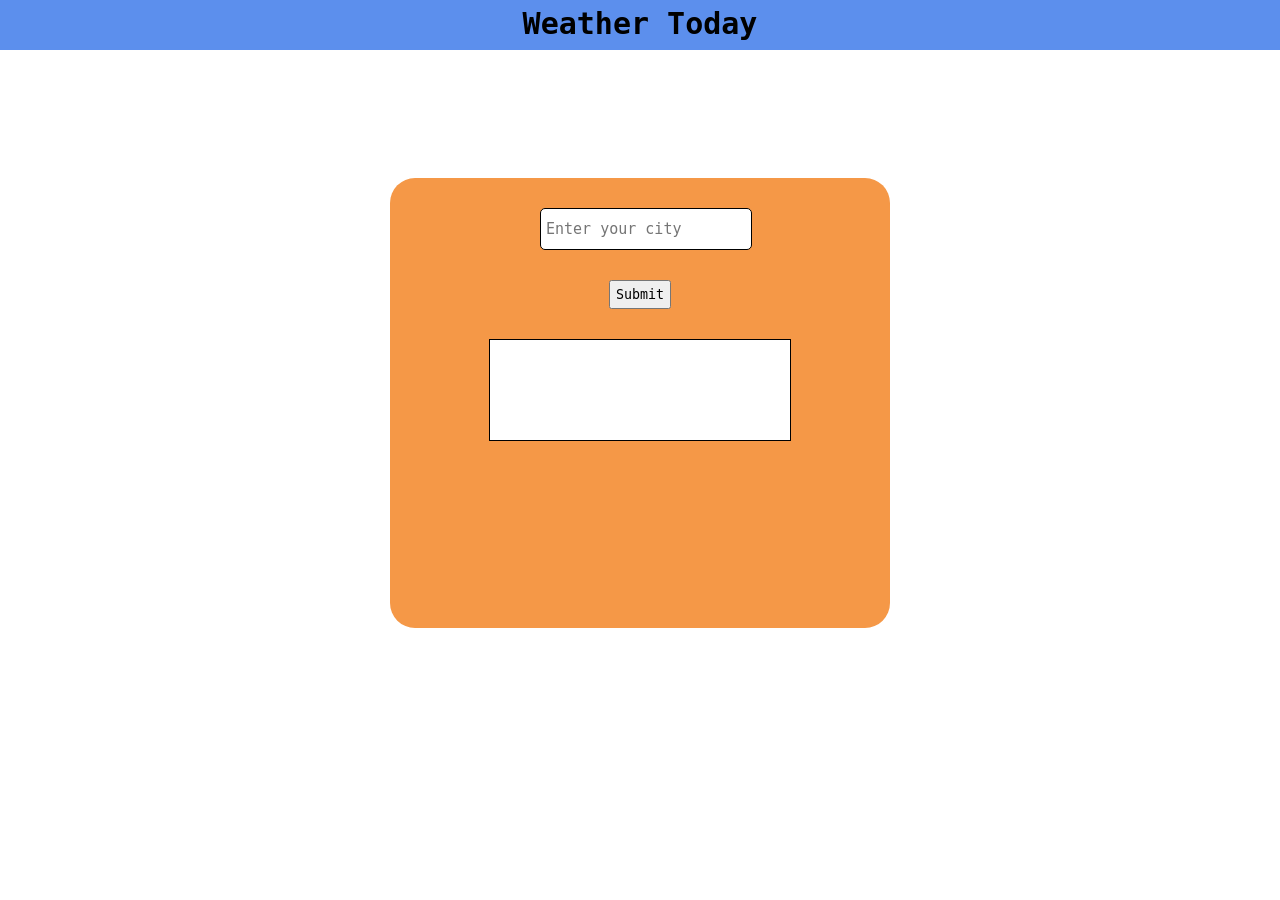
==== index.html @ f4a55c0f "first commit" ====
<!DOCTYPE html>
<html>
<head>
	<meta charset="utf-8" name="viewport" content="width=device-width, inital-scale=1.0">
	<title>Weather Today</title>
	<link rel="stylesheet" type="text/css" href="main.css">
</head>
<body>
	<nav class="nav">
		<div class="title">
			<p>Weather Today</p>
		</div>
	</nav>
	<section class="content">
		<div id="input">
			<input type="text" placeholder="Enter your city" id="city">
			<button id="submit" onclick="submit()">Submit</button>
		</div>
		<div id="response">
			<p id="temp"></p>
			<p id="wind_speed"></p>
			<p id="clouds"></p>
			<p id="tz"></p>
			<p id="State_code"></p>
			<p id="Country_code"></p>
		</div>
		<script type="text/javascript" src="main.js"></script>
	</section>
</body>
</html>
---- main.css ----
*{
	margin: 0;
	padding: 0;
	font-family: 'Roboto Mono', monospace;
}
.nav{
	height: 50px;
	width: 100%;
	background-color: #5c8fed;
	position: relative;
}

.nav .title{
	font-size: 30px;
	text-align: center;
	padding-top: 0.5%;
	font-weight: 700;
}

.content{
	height: 50vh;
	width:500px;
	border-radius:25px;
	margin:auto;
	margin-top: 10%;
	background-color: #f59847;
}

#input{
	margin: auto;
	width: 200px;
	position: relative;
	top: 30px;
}

#input input{
	height: 30px;
	width: 200px;
	border:1px solid black;
	border-radius: 5px;
	padding: 5px;
	font-size: 15px;
}

#submit{
	display: block;
	margin: auto;
	position: relative;
	top: 30px;
	padding:5px;
}

#response{
	height: 100px;
	width: 300px;
	background-color: white;
	margin:auto;
	position: relative;
	top: 90px;
	border:1px solid black;
	overflow-y: scroll;
	overflow-x: hidden;
}

/*#response::-webkit-scrollbar{
	display: none;
}
*/
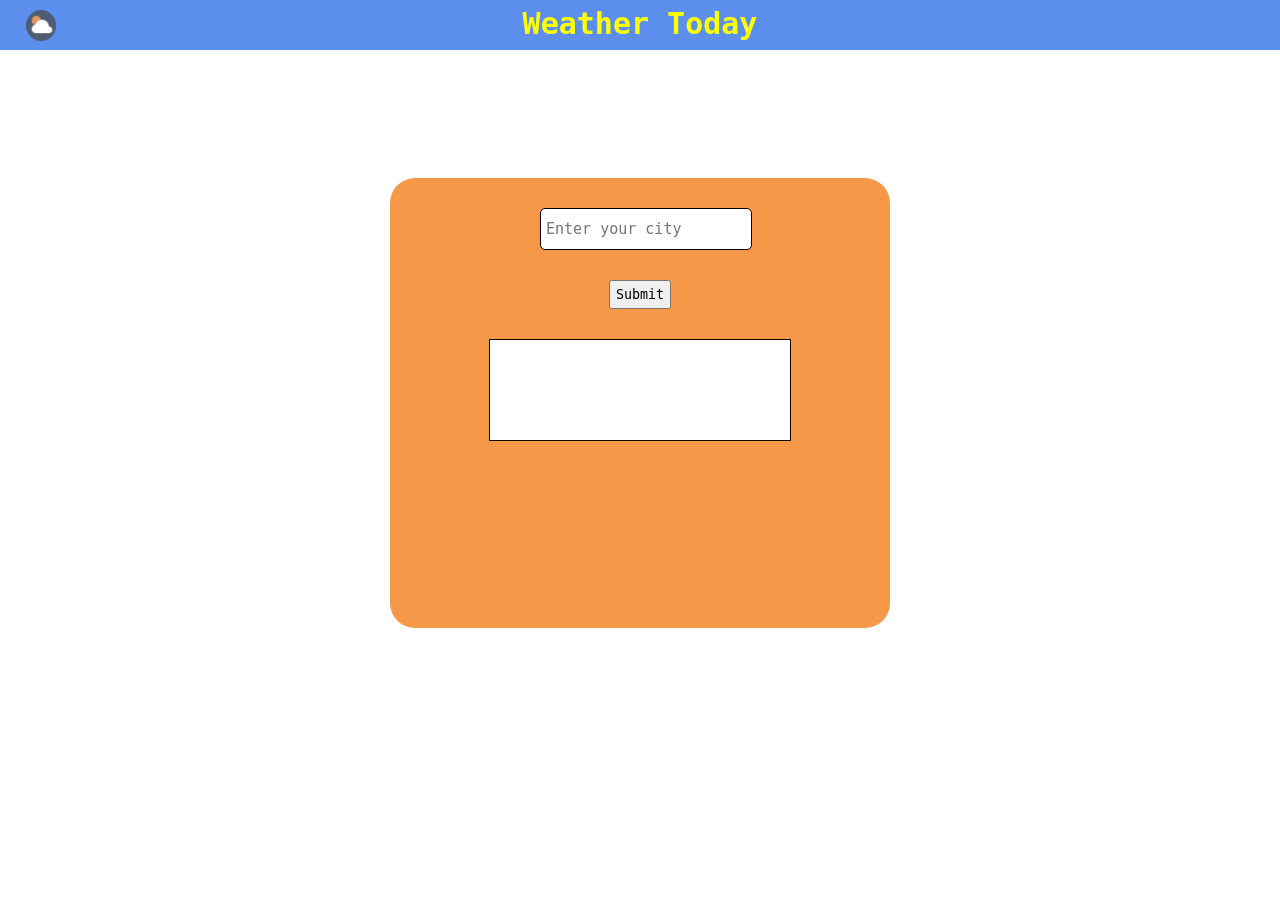
==== commit e01e0b64: "adding icon and changin title color" ====
--- a/index.html
+++ b/index.html
@@ -7,6 +7,9 @@
 </head>
 <body>
 	<nav class="nav">
+		<div class="wicon">
+			<img src="asset/titleicon.png" height="3%" width="3%">
+		</div>
 		<div class="title">
 			<p>Weather Today</p>
 		</div>
--- a/main.css
+++ b/main.css
@@ -3,6 +3,8 @@
 	padding: 0;
 	font-family: 'Roboto Mono', monospace;
 }
+
+
 .nav{
 	height: 50px;
 	width: 100%;
@@ -10,11 +12,22 @@
 	position: relative;
 }
 
+.nav .wicon{
+	display: inline-block;
+	position: absolute;
+	top: 20%;
+	left: 2%;
+}
+
 .nav .title{
+	color: #ffff00;
 	font-size: 30px;
+	font-weight: 700;
 	text-align: center;
 	padding-top: 0.5%;
-	font-weight: 700;
+	/*position: absolute;
+	top: 20%;
+	left:42.5%;*/
 }
 
 .content{
@@ -65,4 +78,19 @@
 /*#response::-webkit-scrollbar{
 	display: none;
 }
-*/+*/
+
+@media (min-width:200px) and (max-width:500px){
+	.content{
+		width: 90vw;
+	}
+	#response{
+		width: 60vw;
+	}
+	#input{
+		width: 80vw;
+	}
+	#input input{
+		width: 80vw;
+	}
+}
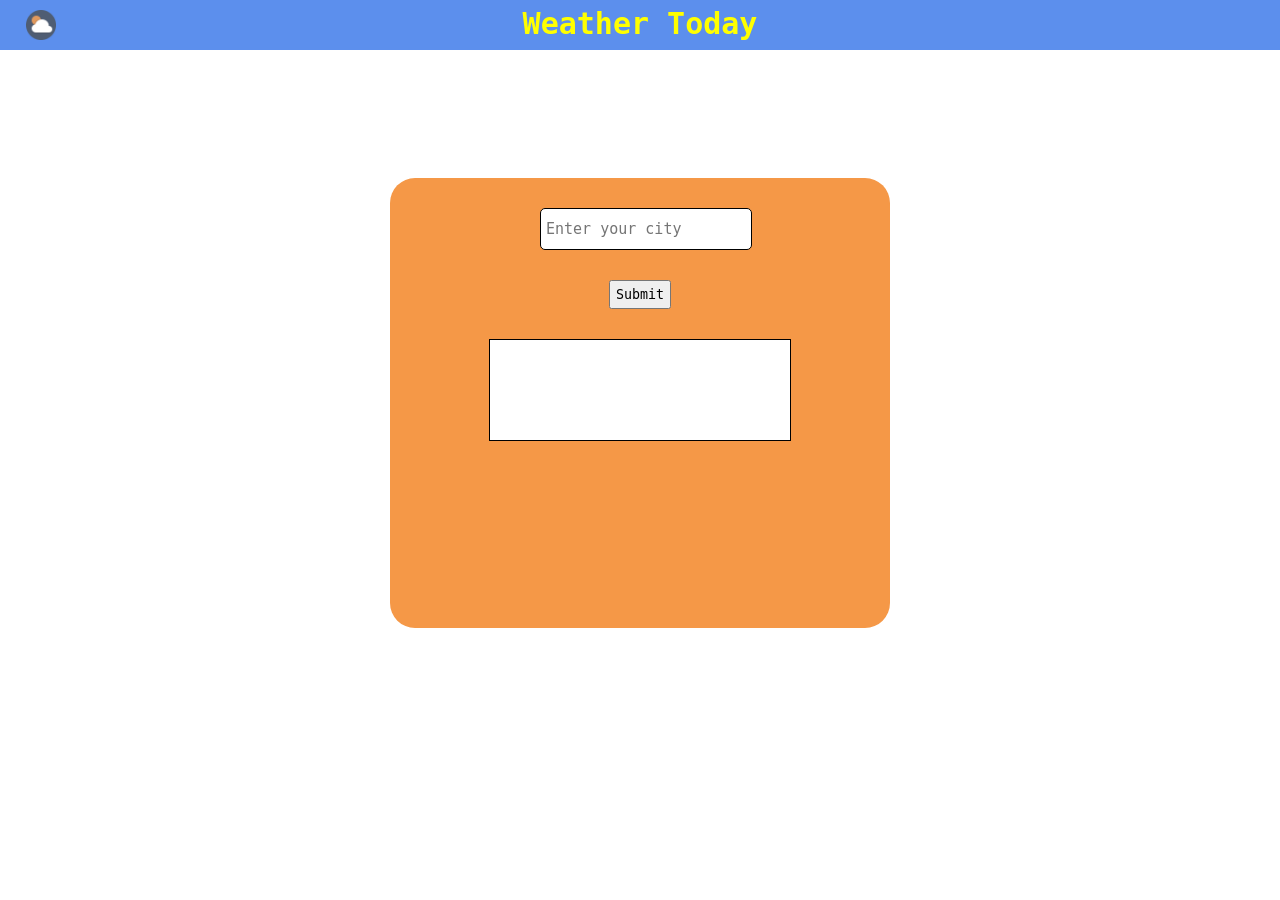
==== commit 24501401: "icon fixed" ====
--- a/index.html
+++ b/index.html
@@ -8,7 +8,7 @@
 <body>
 	<nav class="nav">
 		<div class="wicon">
-			<img src="asset/titleicon.png" height="3%" width="3%">
+			<img src="asset/titleicon.png" height="30px" width="30px">
 		</div>
 		<div class="title">
 			<p>Weather Today</p>
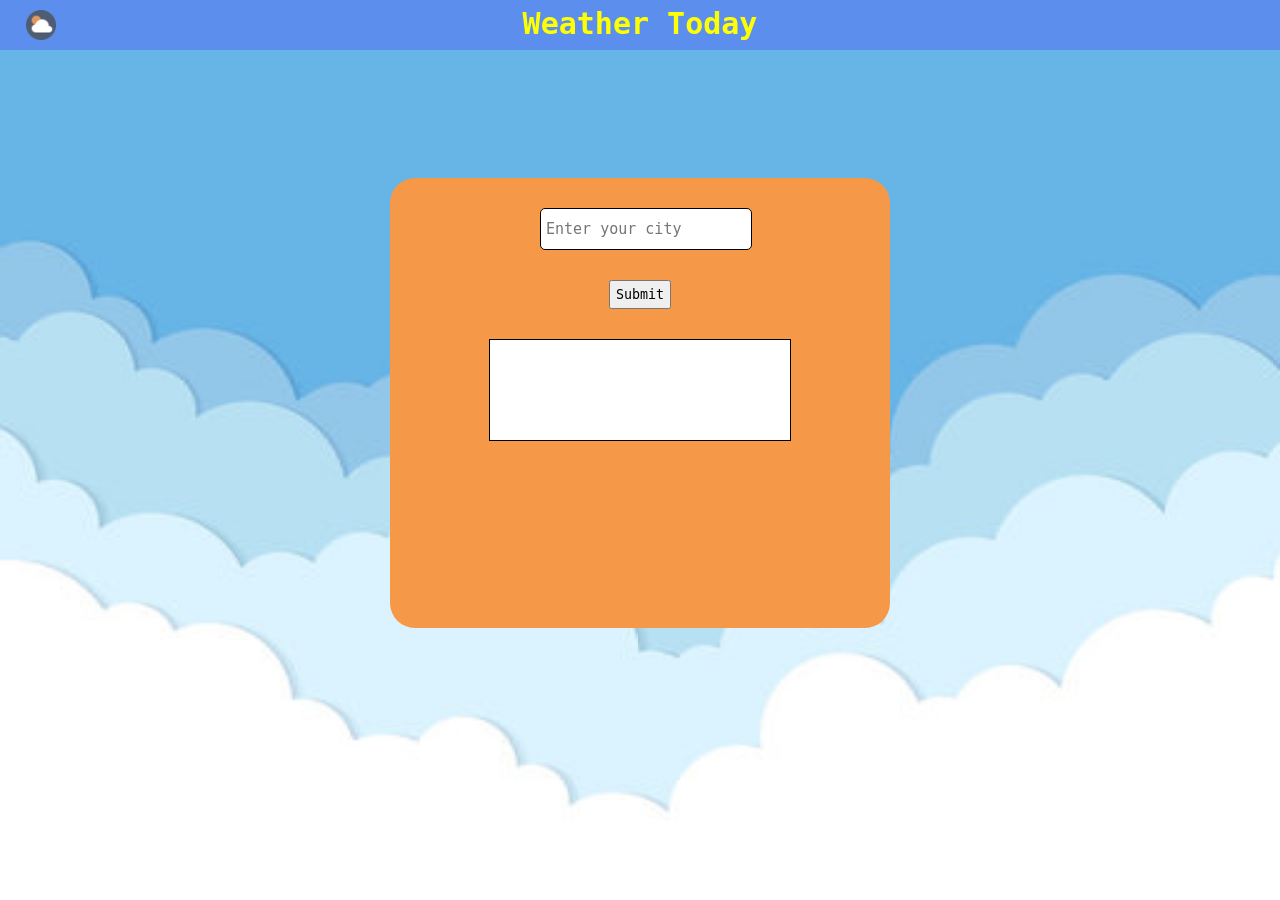
==== commit a84ea9f6: "Added background" ====
--- a/index.html
+++ b/index.html
@@ -6,6 +6,7 @@
 	<link rel="stylesheet" type="text/css" href="main.css">
 </head>
 <body>
+	<div class="bg_img"></div>
 	<nav class="nav">
 		<div class="wicon">
 			<img src="asset/titleicon.png" height="30px" width="30px">
--- a/main.css
+++ b/main.css
@@ -4,6 +4,14 @@
 	font-family: 'Roboto Mono', monospace;
 }
 
+.bg_img{
+	width: 100%;
+	height: 100vh;
+	background:url("asset/background_img.jpg") no-repeat;
+	background-size: cover;
+	position: fixed;
+	z-index: -1;
+}
 
 .nav{
 	height: 50px;
